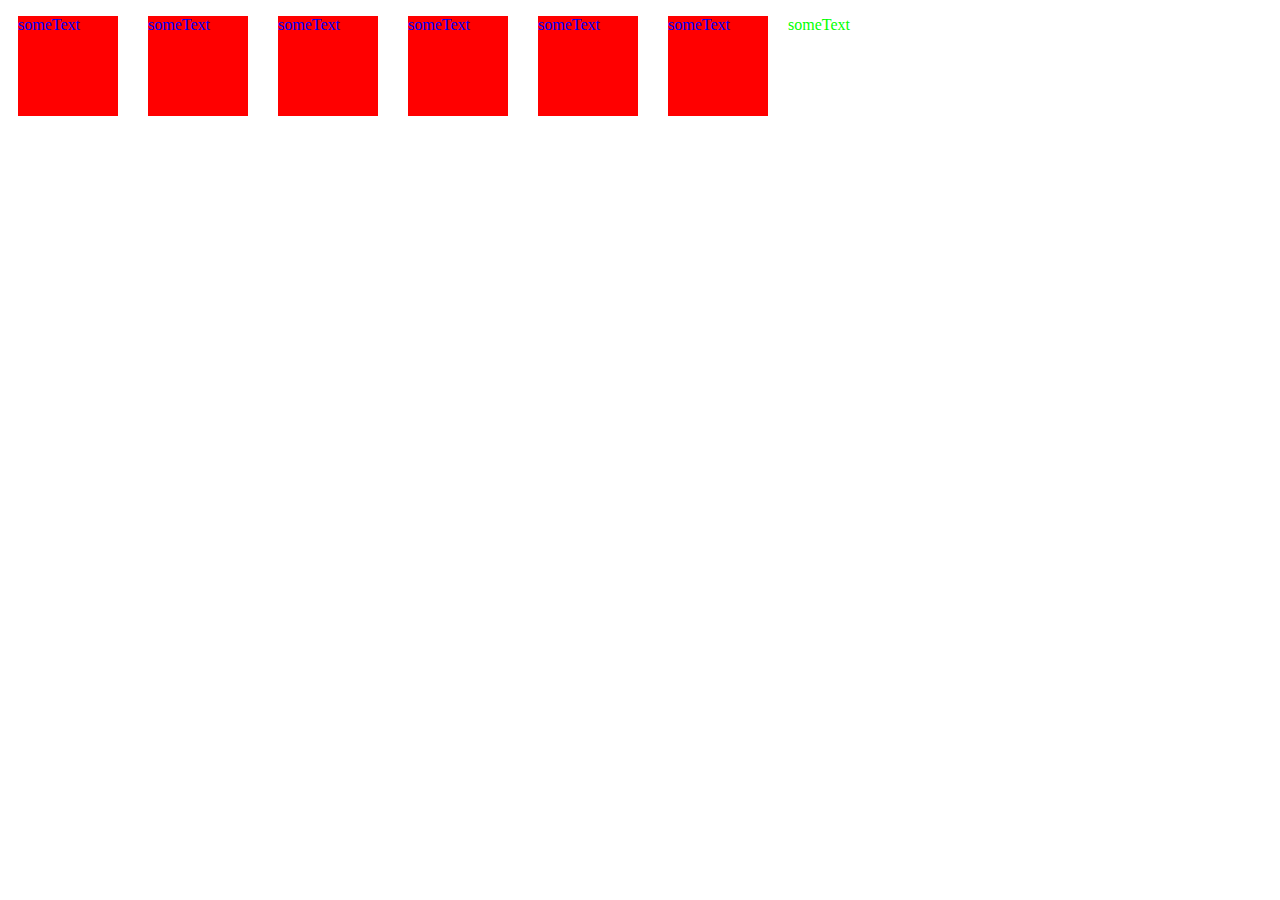
==== index.html @ 6cf062e4 "Initial commit" ====
<!DOCTYPE html>
<html>
<head>
    <meta charset="utf-8">
    <title>CSS Demo</title>

    <meta name="description" content="Webpage">
    <link href="stylesheet.css" rel="stylesheet">

</head>

<body>
    <div>someText</div>
    <div>someText</div>
    <div>someText</div>
    <div>someText</div>
    <div>someText</div>
    <div>someText</div>
    <p>someText</p>

<script src="jquery.min.js"></script>
<script src="script.js"></script>
</body>
</html>
---- stylesheet.css ----
div {
    width: 100px;
    height: 100px;
    background-color: #f00;
    display: block;
    float: left;
    margin: 0 20px 0 10px;
}

div:hover {
    width: 100px;
    height: 100px;
    background-color: #0f0;
    display: block;
    float: left;
    margin: 0 20px 0 10px;
}

div:active {
    width: 100px;
    height: 100px;
    background-color: #00f;
    display: block;
    float: left;
    margin: 0 20px 0 10px;
}

/**/
p, div {
    color: #00f;
}

p {
    color: #0f0;
}
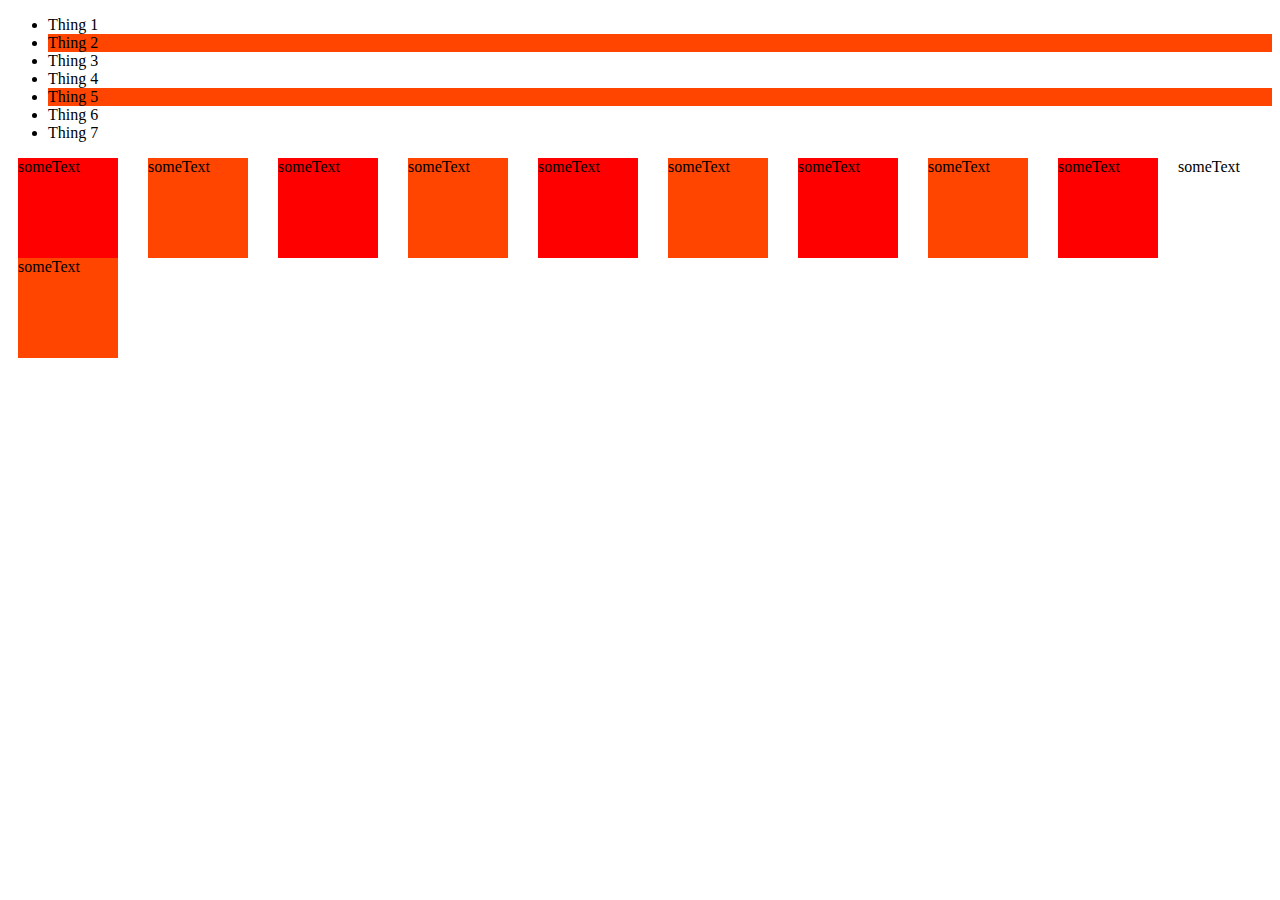
==== commit 3f47ca7e: "Pseudo-selectors demo" ====
--- a/index.html
+++ b/index.html
@@ -10,6 +10,21 @@
 </head>
 
 <body>
+<ul>
+    <li>Thing 1</li>
+    <li>Thing 2</li>
+    <li>Thing 3</li>
+    <li>Thing 4</li>
+    <li>Thing 5</li>
+    <li>Thing 6</li>
+    <li>Thing 7</li>
+</ul>
+
+<div id="parentDiv">
+    <div>someText</div>
+    <div>someText</div>
+    <div>someText</div>
+    <div>someText</div>
     <div>someText</div>
     <div>someText</div>
     <div>someText</div>
@@ -17,7 +32,7 @@
     <div>someText</div>
     <div>someText</div>
     <p>someText</p>
-
+</div>
 <script src="jquery.min.js"></script>
 <script src="script.js"></script>
 </body>
--- a/stylesheet.css
+++ b/stylesheet.css
@@ -1,13 +1,19 @@
-div {
+/* Starting on 2nd child, each 3.*/
+li:nth-child(3n+2){
+    background-color: orangered;
+}
+
+/*set divs that are children of divs to inline-block*/
+div div {
     width: 100px;
     height: 100px;
     background-color: #f00;
-    display: block;
+    display: inline-block;
     float: left;
     margin: 0 20px 0 10px;
 }
 
-div:hover {
+div div:hover {
     width: 100px;
     height: 100px;
     background-color: #0f0;
@@ -16,7 +22,7 @@
     margin: 0 20px 0 10px;
 }
 
-div:active {
+div div:active {
     width: 100px;
     height: 100px;
     background-color: #00f;
@@ -25,11 +31,14 @@
     margin: 0 20px 0 10px;
 }
 
-/**/
-p, div {
-    color: #00f;
+#parentDiv div:nth-child(even){
+    background-color: orangered;
 }
 
-p {
-    color: #0f0;
-}+/*p, div {*/
+    /*color: #00f;*/
+/*}*/
+
+/*p {*/
+    /*color: #0f0;*/
+/*}*/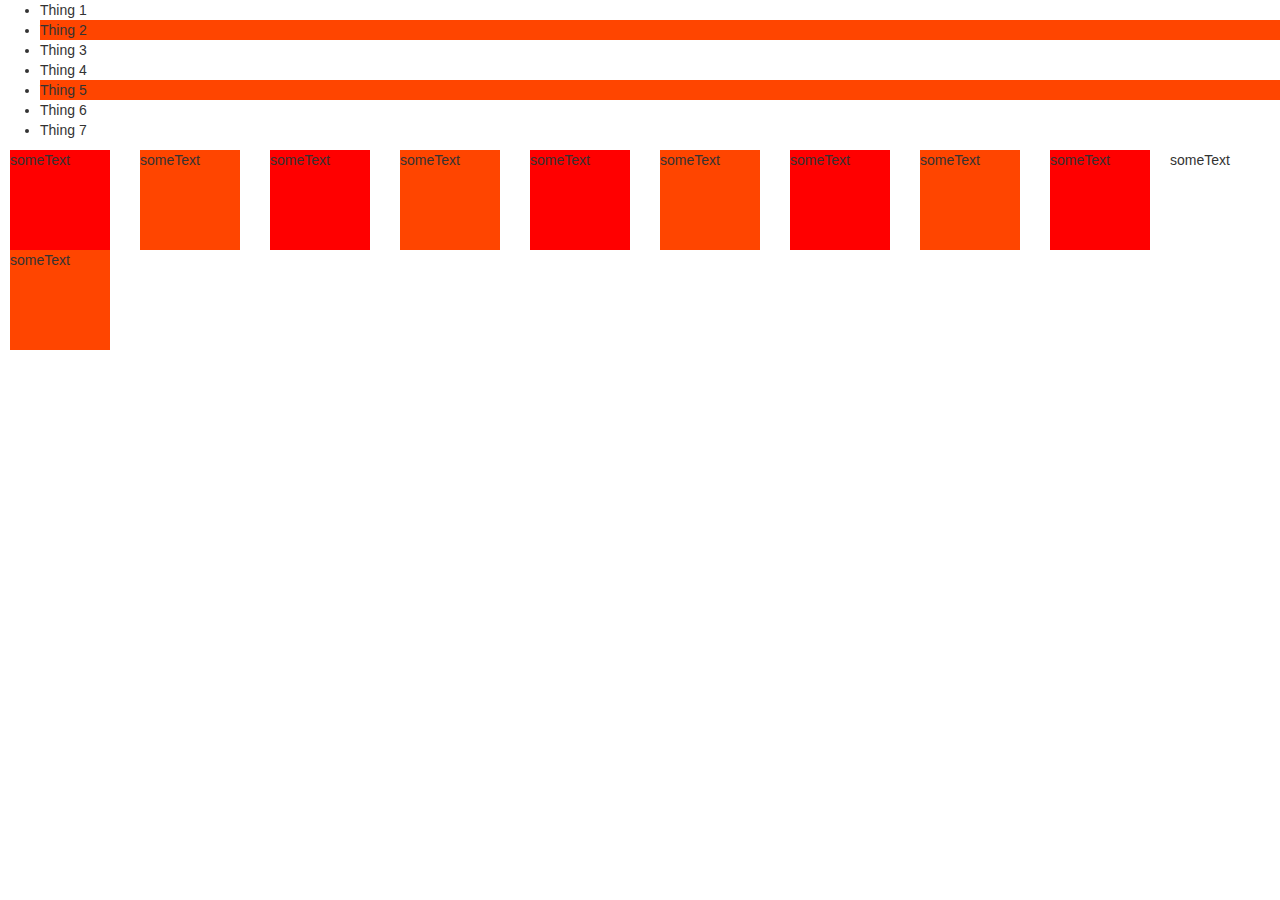
==== commit e9d955c2: "Add bootstrap js and css" ====
--- a/index.html
+++ b/index.html
@@ -5,6 +5,7 @@
     <title>CSS Demo</title>
 
     <meta name="description" content="Webpage">
+    <link href="bootstrap.min.css" rel="stylesheet">
     <link href="stylesheet.css" rel="stylesheet">
 
 </head>
@@ -34,6 +35,7 @@
     <p>someText</p>
 </div>
 <script src="jquery.min.js"></script>
+<script src="bootstrap.min.js"></script>
 <script src="script.js"></script>
 </body>
 </html>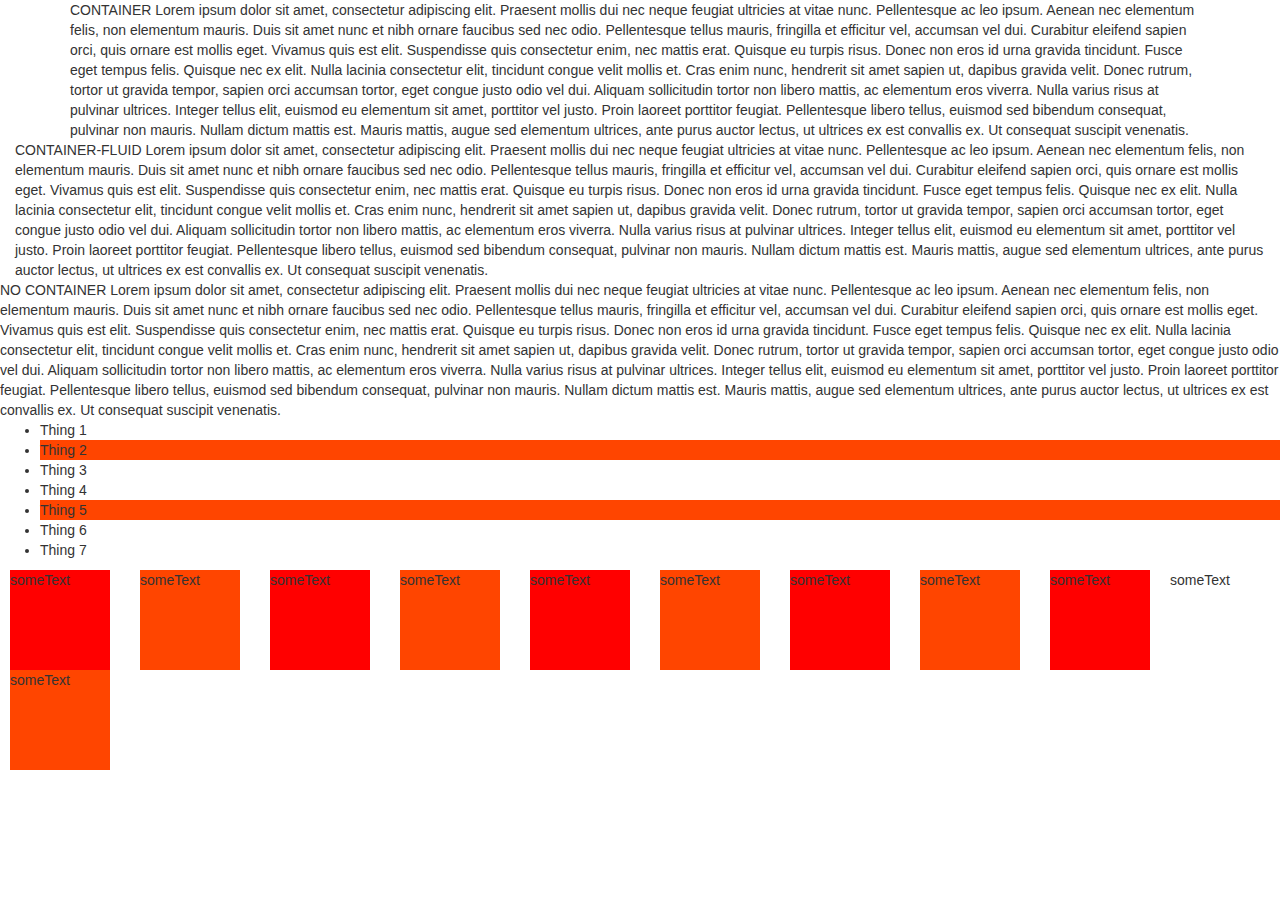
==== commit 142bf88c: "bootstrap container demos with lorem ipsum" ====
--- a/index.html
+++ b/index.html
@@ -11,6 +11,25 @@
 </head>
 
 <body>
+<div class="container">
+    CONTAINER
+    Lorem ipsum dolor sit amet, consectetur adipiscing elit. Praesent mollis dui nec neque feugiat ultricies at vitae nunc. Pellentesque ac leo ipsum. Aenean nec elementum felis, non elementum mauris. Duis sit amet nunc et nibh ornare faucibus sed nec odio. Pellentesque tellus mauris, fringilla et efficitur vel, accumsan vel dui. Curabitur eleifend sapien orci, quis ornare est mollis eget. Vivamus quis est elit.
+
+    Suspendisse quis consectetur enim, nec mattis erat. Quisque eu turpis risus. Donec non eros id urna gravida tincidunt. Fusce eget tempus felis. Quisque nec ex elit. Nulla lacinia consectetur elit, tincidunt congue velit mollis et. Cras enim nunc, hendrerit sit amet sapien ut, dapibus gravida velit. Donec rutrum, tortor ut gravida tempor, sapien orci accumsan tortor, eget congue justo odio vel dui. Aliquam sollicitudin tortor non libero mattis, ac elementum eros viverra. Nulla varius risus at pulvinar ultrices. Integer tellus elit, euismod eu elementum sit amet, porttitor vel justo. Proin laoreet porttitor feugiat. Pellentesque libero tellus, euismod sed bibendum consequat, pulvinar non mauris. Nullam dictum mattis est. Mauris mattis, augue sed elementum ultrices, ante purus auctor lectus, ut ultrices ex est convallis ex. Ut consequat suscipit venenatis.
+</div>
+<div class="container-fluid">
+    CONTAINER-FLUID
+    Lorem ipsum dolor sit amet, consectetur adipiscing elit. Praesent mollis dui nec neque feugiat ultricies at vitae nunc. Pellentesque ac leo ipsum. Aenean nec elementum felis, non elementum mauris. Duis sit amet nunc et nibh ornare faucibus sed nec odio. Pellentesque tellus mauris, fringilla et efficitur vel, accumsan vel dui. Curabitur eleifend sapien orci, quis ornare est mollis eget. Vivamus quis est elit.
+
+    Suspendisse quis consectetur enim, nec mattis erat. Quisque eu turpis risus. Donec non eros id urna gravida tincidunt. Fusce eget tempus felis. Quisque nec ex elit. Nulla lacinia consectetur elit, tincidunt congue velit mollis et. Cras enim nunc, hendrerit sit amet sapien ut, dapibus gravida velit. Donec rutrum, tortor ut gravida tempor, sapien orci accumsan tortor, eget congue justo odio vel dui. Aliquam sollicitudin tortor non libero mattis, ac elementum eros viverra. Nulla varius risus at pulvinar ultrices. Integer tellus elit, euismod eu elementum sit amet, porttitor vel justo. Proin laoreet porttitor feugiat. Pellentesque libero tellus, euismod sed bibendum consequat, pulvinar non mauris. Nullam dictum mattis est. Mauris mattis, augue sed elementum ultrices, ante purus auctor lectus, ut ultrices ex est convallis ex. Ut consequat suscipit venenatis.
+
+</div>
+NO CONTAINER
+Lorem ipsum dolor sit amet, consectetur adipiscing elit. Praesent mollis dui nec neque feugiat ultricies at vitae nunc. Pellentesque ac leo ipsum. Aenean nec elementum felis, non elementum mauris. Duis sit amet nunc et nibh ornare faucibus sed nec odio. Pellentesque tellus mauris, fringilla et efficitur vel, accumsan vel dui. Curabitur eleifend sapien orci, quis ornare est mollis eget. Vivamus quis est elit.
+
+Suspendisse quis consectetur enim, nec mattis erat. Quisque eu turpis risus. Donec non eros id urna gravida tincidunt. Fusce eget tempus felis. Quisque nec ex elit. Nulla lacinia consectetur elit, tincidunt congue velit mollis et. Cras enim nunc, hendrerit sit amet sapien ut, dapibus gravida velit. Donec rutrum, tortor ut gravida tempor, sapien orci accumsan tortor, eget congue justo odio vel dui. Aliquam sollicitudin tortor non libero mattis, ac elementum eros viverra. Nulla varius risus at pulvinar ultrices. Integer tellus elit, euismod eu elementum sit amet, porttitor vel justo. Proin laoreet porttitor feugiat. Pellentesque libero tellus, euismod sed bibendum consequat, pulvinar non mauris. Nullam dictum mattis est. Mauris mattis, augue sed elementum ultrices, ante purus auctor lectus, ut ultrices ex est convallis ex. Ut consequat suscipit venenatis.
+
+
 <ul>
     <li>Thing 1</li>
     <li>Thing 2</li>
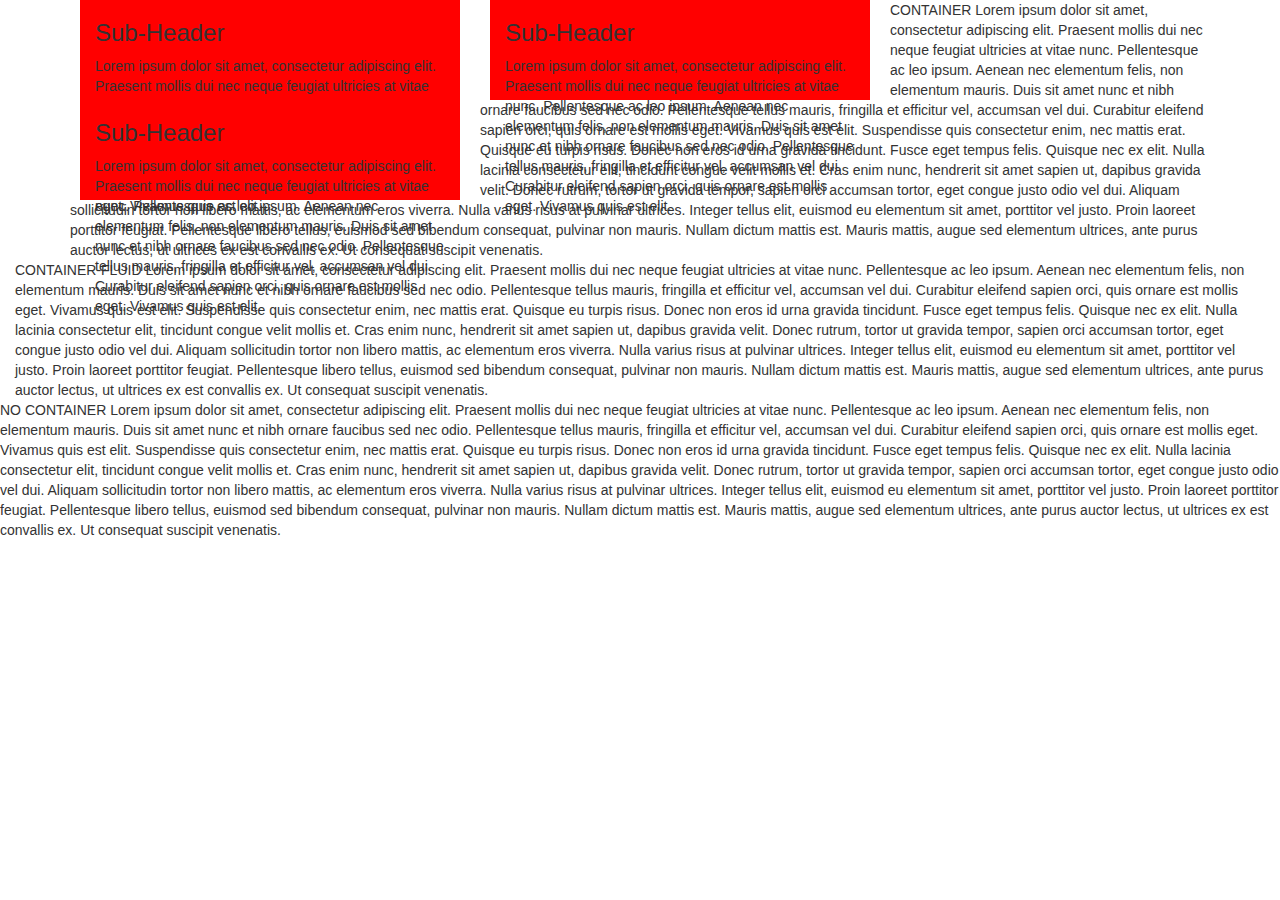
==== commit 5430ec2c: "Bootstrap columns, separate from CSS demo html and css" ====
--- a/index.html
+++ b/index.html
@@ -12,6 +12,19 @@
 
 <body>
 <div class="container">
+
+    <div class="col-md-4">
+        <h3>Sub-Header</h3>
+        <p>Lorem ipsum dolor sit amet, consectetur adipiscing elit. Praesent mollis dui nec neque feugiat ultricies at vitae nunc. Pellentesque ac leo ipsum. Aenean nec elementum felis, non elementum mauris. Duis sit amet nunc et nibh ornare faucibus sed nec odio. Pellentesque tellus mauris, fringilla et efficitur vel, accumsan vel dui. Curabitur eleifend sapien orci, quis ornare est mollis eget. Vivamus quis est elit.</p>
+    </div>
+    <div class="col-md-4">
+        <h3>Sub-Header</h3>
+        Lorem ipsum dolor sit amet, consectetur adipiscing elit. Praesent mollis dui nec neque feugiat ultricies at vitae nunc. Pellentesque ac leo ipsum. Aenean nec elementum felis, non elementum mauris. Duis sit amet nunc et nibh ornare faucibus sed nec odio. Pellentesque tellus mauris, fringilla et efficitur vel, accumsan vel dui. Curabitur eleifend sapien orci, quis ornare est mollis eget. Vivamus quis est elit.
+    </div>
+    <div class="col-md-4">
+        <h3>Sub-Header</h3>
+        Lorem ipsum dolor sit amet, consectetur adipiscing elit. Praesent mollis dui nec neque feugiat ultricies at vitae nunc. Pellentesque ac leo ipsum. Aenean nec elementum felis, non elementum mauris. Duis sit amet nunc et nibh ornare faucibus sed nec odio. Pellentesque tellus mauris, fringilla et efficitur vel, accumsan vel dui. Curabitur eleifend sapien orci, quis ornare est mollis eget. Vivamus quis est elit.
+    </div>
     CONTAINER
     Lorem ipsum dolor sit amet, consectetur adipiscing elit. Praesent mollis dui nec neque feugiat ultricies at vitae nunc. Pellentesque ac leo ipsum. Aenean nec elementum felis, non elementum mauris. Duis sit amet nunc et nibh ornare faucibus sed nec odio. Pellentesque tellus mauris, fringilla et efficitur vel, accumsan vel dui. Curabitur eleifend sapien orci, quis ornare est mollis eget. Vivamus quis est elit.
 
@@ -29,30 +42,6 @@
 
 Suspendisse quis consectetur enim, nec mattis erat. Quisque eu turpis risus. Donec non eros id urna gravida tincidunt. Fusce eget tempus felis. Quisque nec ex elit. Nulla lacinia consectetur elit, tincidunt congue velit mollis et. Cras enim nunc, hendrerit sit amet sapien ut, dapibus gravida velit. Donec rutrum, tortor ut gravida tempor, sapien orci accumsan tortor, eget congue justo odio vel dui. Aliquam sollicitudin tortor non libero mattis, ac elementum eros viverra. Nulla varius risus at pulvinar ultrices. Integer tellus elit, euismod eu elementum sit amet, porttitor vel justo. Proin laoreet porttitor feugiat. Pellentesque libero tellus, euismod sed bibendum consequat, pulvinar non mauris. Nullam dictum mattis est. Mauris mattis, augue sed elementum ultrices, ante purus auctor lectus, ut ultrices ex est convallis ex. Ut consequat suscipit venenatis.
 
-
-<ul>
-    <li>Thing 1</li>
-    <li>Thing 2</li>
-    <li>Thing 3</li>
-    <li>Thing 4</li>
-    <li>Thing 5</li>
-    <li>Thing 6</li>
-    <li>Thing 7</li>
-</ul>
-
-<div id="parentDiv">
-    <div>someText</div>
-    <div>someText</div>
-    <div>someText</div>
-    <div>someText</div>
-    <div>someText</div>
-    <div>someText</div>
-    <div>someText</div>
-    <div>someText</div>
-    <div>someText</div>
-    <div>someText</div>
-    <p>someText</p>
-</div>
 <script src="jquery.min.js"></script>
 <script src="bootstrap.min.js"></script>
 <script src="script.js"></script>
